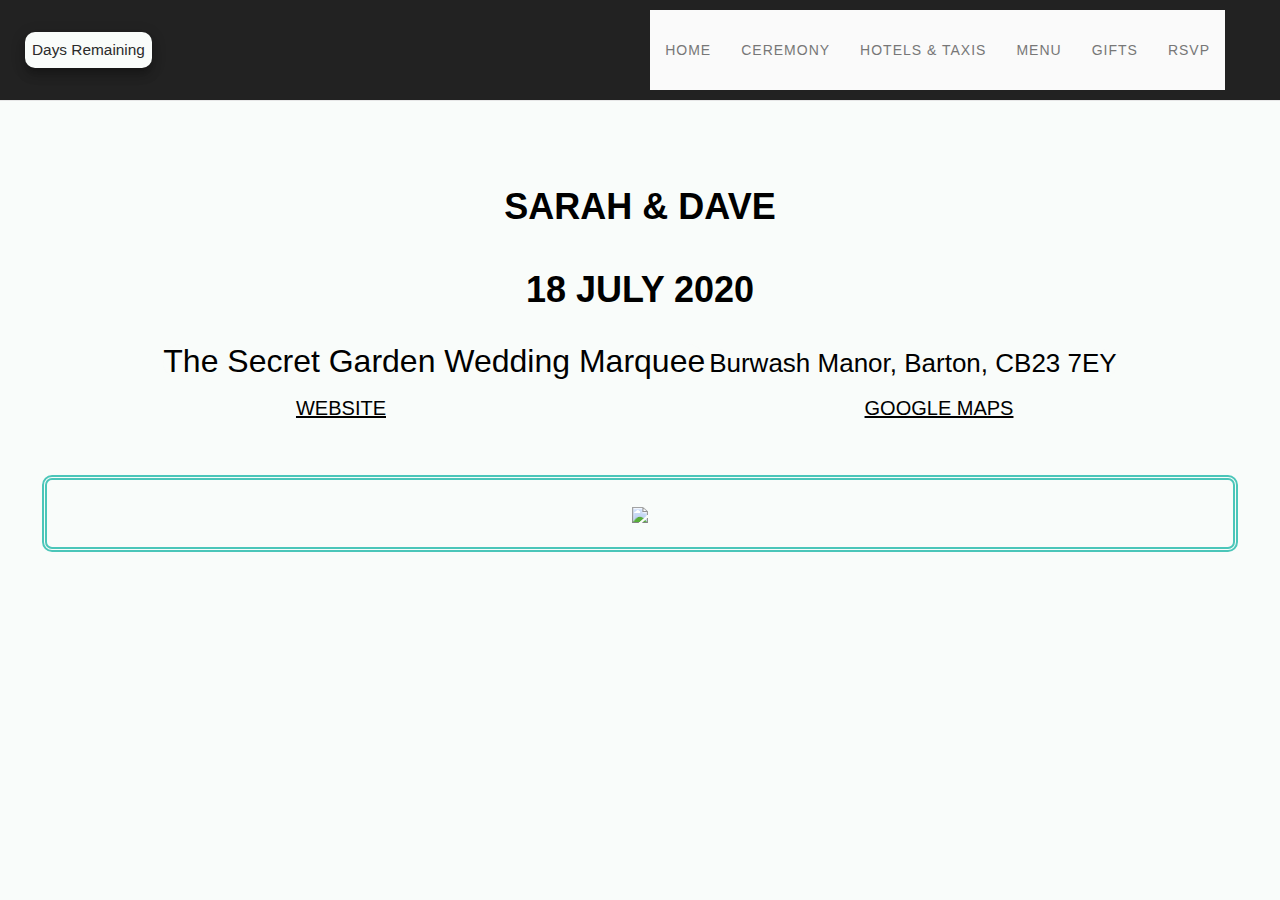
==== master/index.html @ deba60a7 "hjkl" ====
<!DOCTYPE html>
<html>
  <head>
    <meta charset="utf-8">
    <meta http-equiv="X-UA-Compatible" content="IE=edge">
    <meta name="viewport" content="width=device-width, initial-scale=1.0">

    

    <link href="https://fonts.googleapis.com/icon?family=Material+Icons" rel="stylesheet">
<script src="http://ajax.googleapis.com/ajax/libs/jquery/1.8.3/jquery.min.js"></script>
<script src="responsiveslides.min.js"></script>
	  
<link rel="stylesheet" href="//maxcdn.bootstrapcdn.com/bootstrap/3.3.6/css/bootstrap.min.css">
	  <link rel="stylesheet" href="//maxcdn.bootstrapcdn.com/bootstrap/3.3.6/css/bootstrap-theme.min.css">
	  <link rel="stylesheet" type="text/css" href="styles/style.css">
	  <link rel="stylesheet" href="https://cdnjs.cloudflare.com/ajax/libs/font-awesome/4.7.0/css/font-awesome.min.css">
	  <link rel="stylesheet" href="https://maxcdn.bootstrapcdn.com/bootstrap/3.3.6/css/bootstrap.min.css">
	  
<script type="text/javascript" src="scripts/jquery-3.3.1.js"></script>
<script src="https://cdnjs.cloudflare.com/ajax/libs/jquery/2.2.2/jquery.min.js"></script>
<script src="//maxcdn.bootstrapcdn.com/bootstrap/3.3.6/js/bootstrap.min.js"></script>	  
	
<script type="text/javascript" src="scripts/app.js"></script>
	 	
	   

    <link rel="manifest" href="/manifest.json">

    <!-- Add to home screen for Safari on iOS -->
    <meta name="apple-mobile-web-app-capable" content="yes">
    <meta name="apple-mobile-web-app-status-bar-style" content="black">
    <meta name="apple-mobile-web-app-title" content="Sarah and Dave">
    <link rel="apple-touch-icon" href="images/icons/icon-152x152.png">
    <!-- Windows -->
    <meta name="msapplication-TileImage" content="images/icons/icon-144x144.png">
    <meta name="msapplication-TileColor" content="#2F3BA2">

    <link rel="icon" type="image/png" href="images/icons/icon-144x144.png">

	  <title>Sarah and Dave</title>
	
	</head>
<body id="page-top" class="index" data-pinterest-extension-installed="cr1.3.4">

    <!-- Navigation -->
    <nav class="navbar navbar-default navbar-fixed-top navbar-shrink">
		
        <div class="container">
			<div id="weddingcountdownh"> 
    <div class="smalltexth"> <span class="daysh" id="day"></span> Days Remaining</div>
    </div>
            <!-- Brand and toggle get grouped for better mobile display -->
            <div class="navbar-header page-scroll">
                <button type="button" class="navbar-toggle" data-toggle="collapse" data-target="#bs-example-navbar-collapse-1">
                    <span class="sr-only">Toggle navigation</span>
                    <span class="icon-bar"></span>
                    <span class="icon-bar"></span>
                    <span class="icon-bar"></span>
                </button>
            </div>

            <!-- Collect the nav links, forms, and other content for toggling -->
            <div class="collapse navbar-collapse" id="bs-example-navbar-collapse-1">
                <ul class="nav navbar-nav navbar-right">
                    <li class="hidden active">
                        <a href="#page-top"></a>
                    </li>
                    <li class="">
                        <a class="page-scroll" href="index.html">Home</a>
                    </li>
					<li class="">
                        <a class="page-scroll" href="ceremony.html">Ceremony</a>
                    </li>
                    <li class="">
                        <a class="page-scroll" href="hotels.html">Hotels & Taxis</a>
                    </li>
                    <li class="">
                        <a class="page-scroll" href="food.html">Menu</a>
                    </li>
                    <li class="">
                        <a class="page-scroll" href="gifts.html">Gifts</a>
                    </li>
					 <li class="">
                        <a class="page-scroll" href="rsvp.html">RSVP</a>
                    </li>
                </ul>
            </div>
            <!-- /.navbar-collapse -->
        </div>
        <!-- /.container-fluid -->
    </nav>

    <!-- Header -->

	<a name="home"></a>
	<div class="contentblock">	
		<div class="frame">
		<div class="bit-1"><div class="boxy1c">
			<h1><strong>Sarah & Dave</strong></h1>
  			  <h1><strong>18 JULY 2020</strong></h1>
  			  <h2 class="h2sad">The Secret Garden Wedding Marquee</h2>
			  <h3 class="h3sad">Burwash Manor, Barton, CB23 7EY</h3>
			<div class="sites">
			<div class="halfsite"><a class="url1" href="http://www.burwashweddings.co.uk/" target="_blank">WEBSITE </a></div>
			<div class="halfsite"><a class="url1" href="https://www.google.com/maps/dir//Barton,+Cambridge+CB23+7EY/@52.1826903,0.060187,17z/data=!4m9!4m8!1m0!1m5!1m1!1s0x47d879d014a63deb:0x9b4c6efc31b71562!2m2!1d0.0589822!2d52.1822571!3e0/" target="_blank">GOOGLE MAPS </a></div>
			</div>

			<!--<a href="http://www.burwashweddings.co.uk/" target="_blank">Website</a> <a href="https://www.google.com/maps/dir//Barton,+Cambridge+CB23+7EY/@52.1826903,0.060187,17z/data=!4m9!4m8!1m0!1m5!1m1!1s0x47d879d014a63deb:0x9b4c6efc31b71562!2m2!1d0.0589822!2d52.1822571!3e0/" target="_blank">Google Maps</a>-->
			</div></div>
   	 </div>

	
		
		<div class="frame">
			<div class="bit-1"><div class="boxy1a">
						<div class="picframe">
				
<div class="rslides">
  <img src="https://i.imgur.com/yd86Yq4.gif">
</div>
		</div>
		</div></div></div>
		

	
	


	</div>
	
 <script type="text/javascript" src="scripts/app.js"></script>
  </body>
</html>
---- master/styles/style.css ----
/*!
 * Start Bootstrap - Agency Bootstrap Theme (https://startbootstrap.com)
 * Code licensed under the Apache License v2.0.
 * For details, see http://www.apache.org/licenses/LICENSE-2.0.
 */
body {
    overflow-x: hidden;
    font-family: "Roboto Slab","Helvetica Neue",Helvetica,Arial,sans-serif;
}
.hotelblock {
	padding-top:2%;
}
.menublock {
	padding-top:2%;	
}
.giftblock {
	padding-top:2%;	
}
.url {
	color: #000;
	text-decoration-line: underline;
	font-weight: bold;
}
.url1 {
	color: #000;
	text-decoration-line: underline;
	/*font-weight: bold;*/
	font-size: 20px;
	background-color: rgba(249,252,250,0.5);
	background-opacity: 0.6;
	/*width: 20%;*/
	text-align: center;
	display: inline-block;
}

.h3sad {
		color: #000;
	/*font-weight: bold;*/
	font-size: 26px;
	background-color: rgba(249,252,250,0.5);
	background-opacity: 0.6;
	/*width: 20%;*/
	text-align: center;
	display: inline-block;
	border-radius: 100px;
}

.h2sad {
		color: #000;
	/*font-weight: bold;*/
	font-size: 32px;
	background-color: rgba(249,252,250,0.5);
	background-opacity: 0.6;
	/*width: 20%;*/
	text-align: center;
	display: inline-block;
	border-radius: 100px;
}

.h3a {
	color: #EC9A29;
	text-decoration-line: underline;
	font-size: 22px;
}
.taxiblock {
	padding-top:2%;
}
.sites {
	display:flex;
}
.halfsite {
	width:50%;	
}
.pseudolink {
	padding-left: 3%;
	padding-right: 3%;
}
.text-muted {
    color: #777;
}
.text-primary {
    color: #1ee2e7;
}
p {
    font-size: 14px;
    line-height: 1.75;
	padding-left: 2%;
	padding-right: 2%;
}
p.large {
    font-size: 16px;
}
a,
a:hover,
a:focus,
a:active,
a.active {
    outline: 0;
}
a {
    color: #F9FCFA;
}
a:hover,
a:focus,
a:active,
a.active {
    color: #000;
}
h1,
.h2 
h3,
h4,
h5,
h6 {
    text-transform: uppercase;
    font-family: Montserrat,"Helvetica Neue",Helvetica,Arial,sans-serif;
    font-weight: 700;
}
.img-centered {
    margin: 0 auto;
}
.bg-light-gray {
    background-color: #f7f7f7;
}
.bg-darkest-gray {
    background-color: #222;
}
.btn-primary {
    border-color: #343434;
    text-transform: uppercase;
    font-family: Montserrat,"Helvetica Neue",Helvetica,Arial,sans-serif;
    font-weight: 700;
    color: #F9FCFA;
    background-color: #343434;
}
.btn-primary:hover,
.btn-primary:focus,
.btn-primary:active,
.btn-primary.active,
.open .dropdown-toggle.btn-primary {
    border-color: #17d0d5;
    color: #F9FCFA;
    background-color: #17d0d5;
}
.btn-primary:active,
.btn-primary.active,
.open .dropdown-toggle.btn-primary {
    background-image: none;
}
.btn-primary.disabled,
.btn-primary[disabled],
fieldset[disabled] .btn-primary,
.btn-primary.disabled:hover,
.btn-primary[disabled]:hover,
fieldset[disabled] .btn-primary:hover,
.btn-primary.disabled:focus,
.btn-primary[disabled]:focus,
fieldset[disabled] .btn-primary:focus,
.btn-primary.disabled:active,
.btn-primary[disabled]:active,
fieldset[disabled] .btn-primary:active,
.btn-primary.disabled.active,
.btn-primary[disabled].active,
fieldset[disabled] .btn-primary.active {
    border-color: #343434;
    background-color: #343434;
}
.btn-primary .badge {
    color: #343434;
    background-color: #F9FCFA;
}
.btn-xl {
    padding: 20px 40px;
    border-color: #343434;
    border-radius: 3px;
    text-transform: uppercase;
    font-family: Montserrat,"Helvetica Neue",Helvetica,Arial,sans-serif;
    font-size: 18px;
    font-weight: 700;
    color: #F9FCFA;
    background-color: #343434;
}
.btn-xl:hover,
.btn-xl:focus,
.btn-xl:active,
.btn-xl.active,
.open .dropdown-toggle.btn-xl {
    border-color: #343434;
    color: #F9FCFA;
    background-color: #17d0d5;
}
.btn-xl:active,
.btn-xl.active,
.open .dropdown-toggle.btn-xl {
    background-image: none;
}
.btn-xl.disabled,
.btn-xl[disabled],
fieldset[disabled] .btn-xl,
.btn-xl.disabled:hover,
.btn-xl[disabled]:hover,
fieldset[disabled] .btn-xl:hover,
.btn-xl.disabled:focus,
.btn-xl[disabled]:focus,
fieldset[disabled] .btn-xl:focus,
.btn-xl.disabled:active,
.btn-xl[disabled]:active,
fieldset[disabled] .btn-xl:active,
.btn-xl.disabled.active,
.btn-xl[disabled].active,
fieldset[disabled] .btn-xl.active {
    border-color: #343434;
    background-color: #343434;
}
.btn-xl .badge {
    color: #fed136;
    background-color: #F9FCFA;
}
.navbar-default {
    border-color: transparent;
    background-color: #222;
}
.navbar-default .navbar-brand {
    font-family: "Kaushan Script","Helvetica Neue",Helvetica,Arial,cursive;
    color: #1ee2e7;
}
.navbar-default .navbar-brand:hover,
.navbar-default .navbar-brand:focus,
.navbar-default .navbar-brand:active,
.navbar-default .navbar-brand.active {
    color: #fec503;
}
.navbar-default .navbar-collapse {
    border-color: rgba(255,255,255,.02);
}
.navbar-default .navbar-toggle {
    border-color: #343434;
    background-color: #4BC6B9;
}
.navbar-default .navbar-toggle .icon-bar {
    background-color: #F9FCFA;
}
.navbar-default .navbar-toggle:hover,
.navbar-default .navbar-toggle:focus {
    background-color: #4BC6B9;
}
.navbar-default .nav li a {
    text-transform: uppercase;
    font-family: Montserrat,"Helvetica Neue",Helvetica,Arial,sans-serif;
    font-weight: 400;
    letter-spacing: 1px;
    color: #F9FCFA;
}
.navbar-default .nav li a:hover,
.navbar-default .nav li a:focus {
    outline: 0;
    color: #4BC6B9;
}
.navbar-default .navbar-nav>.active>a {
    border-radius: 0;
    color: #F9FCFA;
    background-color: #4BC6B9;
}
.navbar-default .navbar-nav>.active>a:hover,
.navbar-default .navbar-nav>.active>a:focus {
    color: #F9FCFA;
    background-color: #4BC6B9;
}
@media(min-width:768px) {
    .navbar-default {
        padding: 25px 0;
        border: 0;
        background-color: transparent;
        -webkit-transition: padding .3s;
        -moz-transition: padding .3s;
		transition: padding .3s;}
.boxya {min-height:700px;
    }
    .navbar-default .navbar-brand {
        font-size: 2em;
        -webkit-transition: all .3s;
        -moz-transition: all .3s;
        transition: all .3s;
		box-shadow: 5px 10px 18px #000;
    }
    .navbar-default .navbar-nav>.active>a {
        border-radius: 3px;
    }
    .navbar-default.navbar-shrink {
        padding: 10px 0;
        background-color: #222;
    }
    .navbar-default.navbar-shrink .navbar-brand {
        font-size: 1.5em;
    }
}
header {
    text-align: center;
    color: #F9FCFA;
    background-attachment: scroll;
    background-image: url(https://unsplash.imgix.net/uploads%2F14115408840644deb16b0%2F2dc933e3?q=75&fm=jpg&auto=format&s=7f43646e4d26049c6c39890afb2e5ced);
    background-position: center center;
    background-repeat: none;
    -webkit-background-size: cover;
    -moz-background-size: cover;
    background-size: cover;
    -o-background-size: cover;
}
header .intro-text {
    padding-top: 100px;
    padding-bottom: 50px;
}
header .intro-text .intro-lead-in {
    margin-bottom: 25px;
    font-family: "Droid Serif","Helvetica Neue",Helvetica,Arial,sans-serif;
    font-size: 22px;
    font-style: italic;
    line-height: 22px;
}
header .intro-text .intro-heading {
    margin-bottom: 25px;
    text-transform: uppercase;
    font-family: Montserrat,"Helvetica Neue",Helvetica,Arial,sans-serif;
    font-size: 50px;
    font-weight: 700;
    line-height: 50px;
}
@media(min-width:768px) {
    header .intro-text {
        padding-top: 300px;
        padding-bottom: 200px;
    }
    header .intro-text .intro-lead-in {
        margin-bottom: 25px;
        font-family: "Droid Serif","Helvetica Neue",Helvetica,Arial,sans-serif;
        font-size: 40px;
        font-style: italic;
        line-height: 40px;
    }
    header .intro-text .intro-heading {
        margin-bottom: 50px;
        text-transform: uppercase;
        font-family: Montserrat,"Helvetica Neue",Helvetica,Arial,sans-serif;
        font-size: 75px;
        font-weight: 700;
        line-height: 75px;
    }
}
section {
    padding: 100px 0;
}
section h2.section-heading {
    margin-top: 0;
    margin-bottom: 15px;
    font-size: 40px;
}
section h3.section-subheading {
    margin-bottom: 75px;
    text-transform: none;
    font-family: "Droid Serif","Helvetica Neue",Helvetica,Arial,sans-serif;
    font-size: 16px;
    font-style: italic;
    font-weight: 400;
}
@media(min-width:768px) {
    section {
        padding: 150px 0;
    }
}
.service-heading {
    margin: 15px 0;
    text-transform: none;
}
    margin-bottom: 0;
}

    .timeline>li {
        margin-bottom: 100px;
        min-height: 100px;
    }
    .timeline>li .timeline-panel {
        float: left;
        width: 41%;
        padding: 0 20px 20px 30px;
        text-align: right;
    }
    .timeline>li .timeline-image {
        left: 50%;
        width: 100px;
        height: 100px;
        margin-left: -50px;
    }
    .timeline>li .timeline-image h4 {
        margin-top: 16px;
        font-size: 13px;
        line-height: 18px;
    }
    .timeline>li.timeline-inverted>.timeline-panel {
        float: right;
        padding: 0 30px 20px 20px;
        text-align: left;
    }

    color: #e74c3c;
}
footer {
    padding: 25px 0;
    text-align: center;
}
footer span.copyright {
    text-transform: uppercase;
    text-transform: none;
    font-family: Montserrat,"Helvetica Neue",Helvetica,Arial,sans-serif;
    line-height: 40px;
}
footer ul.quicklinks {
    margin-bottom: 0;
    text-transform: uppercase;
    text-transform: none;
    font-family: Montserrat,"Helvetica Neue",Helvetica,Arial,sans-serif;
    line-height: 40px;
}
ul.social-buttons {
    margin-bottom: 0;
}
ul.social-buttons li a {
    display: block;
    width: 40px;
    height: 40px;
    border-radius: 100%;
    font-size: 20px;
    line-height: 40px;
    outline: 0;
    color: #F9FCFA;
    background-color: #222;
    -webkit-transition: all .3s;
    -moz-transition: all .3s;
    transition: all .3s;
}
ul.social-buttons li a:hover,
ul.social-buttons li a:focus,
ul.social-buttons li a:active {
    background-color: #1ee2e7;
}
.btn:focus,
.btn:active,
.btn.active,
.btn:active:focus {
    outline: 0;
}

    z-index: 1052;
    width: 1px;
    height: 75px;
    background-color: #222;
    -webkit-transform: rotate(90deg);
    -ms-transform: rotate(90deg);
    transform: rotate(90deg);
}
::-moz-selection {
    text-shadow: none;
    background: #1ee2e7;
}
::selection {
    text-shadow: none;
    background: #1ee2e7;
}
img::selection {
    background: 0 0;
}
img::-moz-selection {
    background: 0 0;
}
body {
    webkit-tap-highlight-color: #1ee2e7;
}
@import url("https://fonts.googleapis.com/css?family=Roboto:400,400i,800");
body{
	padding: 0;
	margin: 0;
}
p{
	margin: 10px;
}
.page{
  height:100%;
  width:100%;
  overflow:hidden;
	background: transparent;
/*position:fixed  stops scrolling*/
  margin:0; 
  padding:0;
}
.container-fluid.main {
	position: relative;
	padding: 0;
/*	overflow: hidden;*/
	height: 100%;
}
#myNav1 {
	background-image: none;
	background-color: #F3EAF4;
	border-radius: 0px;
	border: 0;
	box-shadow: none;
	height: 50px;
	position: absolute;
	top: 0;
	left: 0;
	right: 0;
	z-index: 10;
	margin-bottom: 0px;
}
.body {
	/*height: 2000px;*/
	min-height: 100%;
}

.index{
	background: #F9FCFA;
}
.contentblock {
	position:absolute;
	top: 50px;
	left: 0px;
	right: 0px;
	background:#F9FCFA;
}
.hero {
	position: absolute
		top: 50px;
}
.photoframe {
	/*padding: 10px 20px;*/
	width: 25%;
	height: 25%;
}
.smalltexth {
	padding-top: 0px;
	font-size: 2em;
	color: #FFF;
	text-align: center;
margin-top: 0px;
}
.body {
	position:absolute;
	top: 80px;
	left: 0px;
	right: 0px;
	background:#F9FCFA;
}
#weddingcountdownh {
			position: absolute;
  left: 25px;
	top: 32px;	
  width: 50%;
  text-align: left;
	}
#weddingcountdownh > div {
	padding: 7px;
	/*background: #000;*/
	background: 1;
	display: inline-block;
	/*width: 100%;*/
	position: absolute;
	background-color: #F9FCFA;
	border-radius: 10px;
	box-shadow: 0 8px 10px 1px rgba(0, 0, 0, .14), 0 3px 14px 2px rgba(0, 0, 0, .12), 0 5px 5px -3px rgba(0, 0, 0, .2);	
}
	.smalltexth {
	padding-top: 0em;
	font-size: 1.1em;
	color: #2B2B2B;
	text-align: center;
}
.covertext {
	position: absolute; /* To make the div to be place anywhere. It is out of the document flow */
	top: 80px; /* The distance between the div with the top of document */
	left: 0px; /* Make the div full width */
	right: 0px; /* Make the div full width */
}
#weddingcountdown {
	/*padding: 1em*/
}
#weddingcountdown > div {
	padding: 0px;
	border-radius: 0px;
	/*background: #000;*/
	background: 1;
	display: inline-block;
	width: 100%;
	background-color: #F9FCFA;
	border-radius: 10px;
	box-shadow: 0 8px 10px 1px rgba(0, 0, 0, .14), 0 3px 14px 2px rgba(0, 0, 0, .12), 0 5px 5px -3px rgba(0, 0, 0, .2);
}
#clockdiv {
	font-family: sans-serif;
	color: #593f62;
	/*display: inline-block;*/
	font-weight: 100;
	text-align: center;
	font-size: 4vw;
	min-width: 50px;
}
#clockdiv > div {
	padding: 4px;
	min-width: 50px;
	border-radius: 0em;
	/*background: #CFACCE;*/
	display: inline-block;
	width: 16%;
}
#clockdiv div > span {
	padding: 0em;
	min-width: 50px;
	border-radius: 0em;
	background: #ddd1c7;
	display: inline-block;
	width: 90%;
	margin-top: 0.1em;
}
.smalltext {
	padding-top: 0em;
	font-size: 1em;
	color: #ddd1c7;
	text-align: center;
}
.clocktitle {
	font-size: 4.5vw;
	font-weight: bold;
	color: #ddd1c7;
	padding-bottom: 0.5em;
}
@media (max-width: 768px) {
		.full-width-img {
		padding-top: 100px;
		height: 100%;
	}
	.covertext {
		/*	position: absolute;
		position-top: 50px;*/
	}
	.box {
		width: 85%;
		position: relative;
		margin-top: 0px;
		}
	.box1 {
		width: 90%;
	}
	.box3 {
		width: 97%;
	}	
	#weddingcountdownh {
			padding: 0.35em;
/*position: absolute;*/
  left: 0.7%;
	top: 0px;	
  width: 50%;
  text-align: left;
	}
#weddingcountdownh > div {
	padding: 7px;
	/*background: #000;*/
	background: 1;
	display: inline-block;
	/*width: 100%;*/
	position: absolute;
	left: 17px;
	top: 7px;
	background-color: #F9FCFA;
	border-radius: 10px;
	box-shadow: 0 8px 10px 1px rgba(0, 0, 0, .14), 0 3px 14px 2px rgba(0, 0, 0, .12), 0 5px 5px -3px rgba(0, 0, 0, .2);
}
	.smalltexth {
	padding-top: 0em;
	font-size: 1em;
	color: #2B2B2B;
	text-align: center;
}
	.navbar-default .navbar-brand {
		font-size: 10px;
			color: #ddd1c7;
	}
	#myNav1 {
		font-size: 20px;
			color: #ddd1c7;
	}

}
.hotels{
	top: 32px;
height: 100%;
}
.hotelcard{
background: #E8B7DD;
	position: relative;
	top: 360px;
	float: left;
}
*,
*:after,
*:before {
  margin: 0;
  padding: 0;
  -webkit-box-sizing: border-box;
     -moz-box-sizing: border-box;
          box-sizing: border-box;
}
[class*='bit-'] {
  float: left;
  padding: 10px;
}
[class*='bit-']:last-of-type {
  padding-right: 10px;
  float: right;
}
.frame:after {
  content: "";
  display: table;
  clear: both;
}
.bit-1 {
  width: 100%;
}
.bit-2 {
  width: 50%;
}
.bit-2-1 {
	width: 50%;
	height:fit-content;
}
.bit-3 {
  width: 33.33%;
}
.bit-4 {
  width: 25%;
}
.bit-5 {
  width: 20%;
}
.bit-6 {
  width: 16.6666666667%;
}
.bit-7 {
  width: 14.2857142857%;
}
.bit-8 {
  width: 12.5%;
}
.bit-9 {
  width: 11.1111111111%;
}
.bit-10 {
  width: 10%;
}
.bit-11 {
  width: 9.09090909091%;
}
.bit-12 {
  width: 8.33%;
}
/* add your styles
---------------*/
body {
  background: #2a3644;
}
h1 {
  text-align: center;
  font: 6em "Helvetica Neue" Arial;
  color: #F9FCFA;
  font-weight: 100;
  padding: 20px;
  padding-bottom: 4px;
}
footer {
  text-align: center;
}
footer > p {
  padding: 0px;
  padding-bottom: 100px;
  letter-spacing: 0;
}
.frame {
  width: 95%;
  margin: 0px auto;
}

.ceremonyframe {
  width: 95%;
  margin: 0px auto;
	background-color: #A5C4D4;
	color: #2A2ED8;
	height:fit-content;
	border-radius: 10px;
	overflow: hidden
}

/.boxy {
 text-align: center;
  font: 1em "Helvetica Neue" Arial;
  background: #f1fbfd;
  box-shadow:0px 1px 1px rgba(0,0,0,0.1);
  color: #2a3644;
  padding: 15px 0px 15px 0px;
  -webkit-border-radius: 6px;
     -moz-border-radius: 6px;
      -ms-border-radius: 6px;
       -o-border-radius: 6px;
          border-radius: 6px;
  cursor: pointer;
	box-shadow: 5px 10px 18px #000;
}
.boxy1c {
  text-align: center;
	/*box-shadow: 5px 10px 18px #000;*/
  font: 1em "Helvetica Neue" Arial;
  background: #F9FCFA; /*#4BC6B9;*/ /*#F9FCFA;*/
  /*box-shadow:0px 1px 1px rgba(0,0,0,0.1);*/
  color: #000;
  margin-top: 6%;
	padding: 15px 0px 15px 0px;
  -webkit-border-radius: 10px;
     -moz-border-radius: 10px;
      -ms-border-radius: 10px;
       -o-border-radius: 10px;
          border-radius: 10px;
  cursor: pointer;
	background-image: url(https://i.imgur.com/sDOHwn1.png); /*(https://i.imgur.com/EUFyvSi.png)*/
	/*background-blend-mode:difference;*/
	background-size:70%;
	background-repeat: no-repeat;
	background-position: left bottom;
	/*text-shadow: 0px 0px 2px #FFF;*/
}
.card {
	height: 300px;
}
.boxy3 {
  text-align: center;
	box-shadow: 5px 10px 18px #000;
  font: 1em "Helvetica Neue" Arial;
  background: #4381C1;
  box-shadow:0px 1px 1px rgba(0,0,0,0.1);
  color: #F9FCFA;
  padding: 15px 0px 15px 0px;
  -webkit-border-radius: 10px;
     -moz-border-radius: 10px;
      -ms-border-radius: 10px;
       -o-border-radius: 10px;
          border-radius: 10px;
  cursor: pointer;
	min-height: 220px;
}
.boxy {
  text-align: center;
	box-shadow: 5px 10px 18px #000;
  font: 1em "Helvetica Neue" Arial;
  background: #593F62;
  box-shadow:0px 1px 1px rgba(0,0,0,0.1);
  color: #F9FCFA;
  padding: 15px 0px 15px 0px;
  -webkit-border-radius: 6px;
     -moz-border-radius: 6px;
      -ms-border-radius: 6px;
       -o-border-radius: 6px;
          border-radius: 6px;
  cursor: pointer;
	height:fit-content;
	min-height:220px;
}
.boxy5 {
  text-align: center;
	/*box-shadow: 5px 10px 18px #000;*/
  font: 1em "Helvetica Neue" Arial;
  background: #F9FCFA;
 /* box-shadow:0px 1px 1px rgba(0,0,0,0.1);*/
  color: #FF0004;
  padding: 15px 0px 15px 0px;
  -webkit-border-radius: 6px;
     -moz-border-radius: 6px;
      -ms-border-radius: 6px;
       -o-border-radius: 6px;
          border-radius: 6px;
  cursor: pointer;
	height:fit-content;
	/*min-height:220px;*/
}
.boxya {
  text-align: center;
	box-shadow: 5px 10px 18px #000;
  font: 1em "Helvetica Neue" Arial;
  background: #593F62;
  box-shadow:0px 1px 1px rgba(0,0,0,0.1);
  color: #F9FCFA;
  padding: 15px 0px 15px 0px;
  -webkit-border-radius: 6px;
     -moz-border-radius: 6px;
      -ms-border-radius: 6px;
       -o-border-radius: 6px;
          border-radius: 6px;
  cursor: pointer;
	height:fit-content;
	min-height:220px;
}
/* responsive
---------------*/
@media (max-width: 320px) {
	.boxya {
  min-height:750px;
}
	.bit-1 {
    width:100%;
  }
  .bit-2 {
    width:50%;
  }
  .bit-3 {
    width: 100%;
  }
  .bit-4 {
    width: 100%;
  }
  .bit-5 {
    width: 100%;
  }
  .bit-6 {
    width: 100%;
  }
  .bit-7 {
    width: 100%;
  }
  .bit-8 {
    width: 100%;
  }
  .bit-9 {
    width: 100%;
  }
  .bit-10 {
    width: 100%;
  }
  .bit-11 {
    width: 100%;
  }
  .bit-12 {
    width: 100%;
  }
  .frame .bit-4:nth-child(2) {
    float: right;
  }
  .frame .bit-4:nth-child(3) {
    clear: both;
    float: left;
  }
  .frame .bit-4:nth-child(4) {
    float: right;
  }
}

.bit-2 {
	width: 50%;
}
	.bit-3 {
    width: 33.33%;
  }
  .bit-4 {
    width: 100%;
  }
  .bit-8 {
    width: 50%;
  }
  .bit-5 {
    width:100%;
  }
  .bit-6 {
    width:100%;
  }
  .bit-7 {
    width:100%;
  }
  .bit-8 {
    width: 100%;
  }
  .bit-9 {
    width: 100%;
  }
  .bit-10 {
    width: 100%;
  }
  .bit-11 {
    width: 100%;
  }
  .bit-12 {
    width: 50%;
  }
}
@media (max-width: 480px) {
	.boxya {
  min-height:640px;
}

	.picframe {
		width: 20px;
		height: 20px;
	}
	h1 {
    font-size: 3em;
  }
  p {
    margin-top:0;
    font-size:0.8em;
    padding-bottom:15px;
  }
  p > span {
    display:none;
  }
}
.card{
	width: 100%; /* ⬅ Size - Small (width: 200px), Medium (width: 225px), Large (width: 250px) */
	overflow: hidden;
	background-color: #ADE5DF;
	border-radius: 15px;
	box-shadow: 0 2px 4px rgba(0,0,0,0.1);
	text-align: center;
	-webkit-transition: .1s ease-in-out;
	transition: .1s ease-in-out; 
	box-shadow:1px 2px 1px rgba(0,0,0,0.9);
	max-width: 250px;
	display: inline-block;
}

	.card:first-of-type{
		margin-right: 25px;
	}
.banner{
	height: 155px;
	width: 100%;
	padding-top: 10px;
	background-color: #4BC6B9;
	background-size: cover;
	background-position: center;
}
	.card:first-of-type .banner{
		background-image: url("");
	}



.banh3{
	padding: 2px 0 0 0;
	margin: 0 0 0 0;
}
.cardlink {
	color:#000000;
	text-decoration: underline;
}

.avatar{
	height: 110px;
	width: 110px;
	margin: auto;
	background-size: cover;
	background-position: center;
	background-color: #F1F1F1;
	border-radius: 100%;
	background-image: url("https://www.gonvillehotel.co.uk/wp-content/uploads/2018/07/feature_bedrooms_bg-768x512.jpg");
	border-style: solid;
	border-width:thick;
	border-color: #ADE5DF;
}
.avatar1{
	height: 110px;
	width: 110px;
	margin: auto;
	background-size: cover;
	background-position: center;
	background-color: #F1F1F1;
	border-radius: 100%;
	background-image: url("https://www.premierinn.com/content/dam/pi/websites/hotelimages/gb/en/C/CAMNEW/Cambridge%20City%20Centre%2002%20(2).jpg");
	border-style: solid;
	border-width:thick;
	border-color: #ADE5DF;
}
.avatar2{
	height: 110px;
	width: 110px;
	margin: auto;
	background-size: cover;
	background-position: center;
	background-color: #F1F1F1;
	border-radius: 100%;
	background-image: url("https://www.travelodge.co.uk/sites/default/files/styles/c12/public/GB0617_Cambridge_NewmarketRd_EXTERIOR.jpg");
	border-style: solid;
	border-width:thick;
	border-color: #ADE5DF;
}
.avatar3{
	height: 110px;
	width: 110px;
	margin: auto;
	background-size: cover;
	background-position: center;
	background-color: #F1F1F1;
	border-radius: 100%;
	background-image: url("https://i2-prod.cambridge-news.co.uk/incoming/article12923863.ece/ALTERNATES/s1200/Puntsssss.jpg");
	border-style: solid;
	border-width:thick;
	border-color: #ADE5DF;
}
.avatar4{
	height: 110px;
	width: 110px;
	margin: auto;
	background-size: 115px;
	background-position: center;
	background-color: #F1F1F1;
	border-radius: 100%;
	background-image: url("https://www.icabbi.com/wp-content/uploads/2018/10/Panther-150x150.png");
	border-style: solid;
	border-width:thick;
	border-color: #ADE5DF;
}
.avatar5{
	height: 110px;
	width: 110px;
	margin: auto;
	background-size: cover;
	background-position: center;
	background-color: #F1F1F1;
	border-radius: 100%;
	background-image: url("https://lh3.googleusercontent.com/qy_wZ92sFQccojEtscg52vtdAQmCIeQ4jsybMPmuML9Or7_SEOyrt0Jn0wyG-l2Fyw=s180-rw");
	border-style: solid;
	border-width:thick;
	border-color: #ADE5DF;
}
h3, a, i{
	font-family: 'Roboto', sans-serif;
	font-weight: lighter;
	-webkit-transition: .1s ease-in-out;
	transition: .1s ease-in-out;
}
	h3{
		margin-top: 165px;
		margin-bottom: 5px;
		font-size: 12px;
		color: #212121;
	}
	a{
		display: block;
		padding: 5px 0px;
		font-size: 14px;
		color: #9E9E9E;
		text-decoration: none;
	}
		a:hover{
			/*background-color: #FAFAFA;*/
			color: inherit;
		}
ul{
	margin-top: 10px;
	padding: 15px 0px;
	background-color: #FAFAFA;
}
	ul a{
		display: inline;
		margin-right: 10px;
	}
		ul a:last-of-type{
			margin-right: 0px;
		}
			ul a i:hover{
				transform: scale(1.5);
			}
.picframe{
	height:100%;
	width: 100%;
	/*margin-left: 2.5%;*/
	/*display: inline-block;*/
	margin:auto;
}
.boxy2 {
text-align: center;	
	
}

.boxy1a {
  text-align: center;
/*	box-shadow: 5px 10px 18px #000;*/
  font: 1em "Helvetica Neue" Arial;
  background: #F9FCFA;
 /* box-shadow:0px 1px 1px rgba(0,0,0,0.1);*/
  color: #000;
  margin-top: 1%;
	padding: 2% 2% 2% 2%;
  -webkit-border-radius: 10px;
     -moz-border-radius: 10px;
      -ms-border-radius: 10px;
       -o-border-radius: 10px;
          border-radius: 10px;
  cursor: pointer;
	/*background-image: url(https://i.imgur.com/EUFyvSi.png);*/
	background-blend-mode:difference;
	background-size: cover;
	/*text-shadow: 0px 0px 0px #40434E;*/
	border-color: #4BC6B9;
	border-style: double;
	border-width: thick;
	
}

.boxy1a1 {
  text-align: center;
  font: 1em "Helvetica Neue" Arial;
  background: #FEFEFA;
 /* box-shadow:0px 1px 1px rgba(0,0,0,0.1);*/
  color: #000;
  margin-top: 1%;
	padding: 2% 2% 2% 2%;
  -webkit-border-radius: 10px;
     -moz-border-radius: 10px;
      -ms-border-radius: 10px;
       -o-border-radius: 10px;
          border-radius: 10px;
  cursor: pointer;
	/*background-image: url(https://i.imgur.com/EUFyvSi.png);*/
	background-blend-mode:difference;
	background-size: cover;
	text-shadow: 0px 0px 0px #40434E;
	/*border-style: solid;*/
	box-shadow: 5px 10px 18px #000;
	
	
}
.menuback{
	background-color: #593F62;
	border-radius: 10px;
	height: fit-content;
	overflow: hidden
	
}

.boxy1b {
  text-align: center;
	/*box-shadow: 5px 10px 18px #000;*/
  font: 1em "Helvetica Neue" Arial;
  background: #F9FCFA;
 /* box-shadow: 0 0 60px rgba(0, 0, 0, 0.1), 0 0 30px rgba(0, 0, 0, 0.1), 0 0 5px rgba(0, 0, 0, 0.1);*/
  color: #000;
  margin-top: 1%;
	padding: 2% 2% 2% 2%;
  -webkit-border-radius: 10px;
     -moz-border-radius: 10px;
      -ms-border-radius: 10px;
       -o-border-radius: 10px;
          border-radius: 10px;
  cursor: pointer;
	/*background-image: url(https://i.imgur.com/EUFyvSi.png);*/
	background-blend-mode:difference;
	background-size: cover;
/*text-shadow: 0px 0px 0px #40434E;*/
	border-color: #EC9A29;
	border-style: double;
	border-width: thick;
}
.boxy3a {
  text-align: center;
	/*box-shadow: 5px 10px 18px #000;*/
  font: 1em "Helvetica Neue" Arial;
  background: #40434E;
/*  box-shadow:0px 1px 1px rgba(0,0,0,0.1);*/
  color: #F9FCFA;
  padding: 2% 2% 2% 2%;
  -webkit-border-radius: 10px;
     -moz-border-radius: 10px;
      -ms-border-radius: 10px;
       -o-border-radius: 10px;
          border-radius: 10px;
  cursor: pointer;
	min-height: 220px;
}
.button {
  font: 30px Gotham, "Helvetica Neue", Helvetica, Arial, "sans-serif";
  text-decoration: none;
  background-color: #4BC6B9;
  color: #333333;
  padding: 4px 6px 2px 6px;
  /*border-top: 1px solid #CCCCCC;
  border-right: 1px solid #333333;
  border-bottom: 1px solid #333333;
  border-left: 1px solid #CCCCCC;*/
	border-radius: 100px;
width: 110px;
	margin-top: 14px;
	margin-bottom: 14px;
	text-align: center;
	display: inline-block;
	box-shadow:3px 3px 3px rgba(0,0,0,0.5);
}

.rslides {
	width: 100%;
	height: 100%;
	border-radius: 20px;
	display: inline-block;
	margin: auto;
	/*background-image: url("https://i.imgur.com/yd86Yq4.gif");*/
	background-repeat: no-repeat;
	background-size:contain;
	background-position: center center;
}

img {
    max-width: 100%;
    max-height: 100%;
}

.rslidesx {
	width:100%;
	border-radius: 20px;
}

.accordion {
  list-style: none;
  padding: 0;
}
.accordion li {
  margin-bottom: 1em;
}
.toggle {
  width: 100%;
  display: block;
  height: 4em;
  line-height:  2em;
  background: #4BC6B9;
  border-radius: 3px;
  color: #F9FCFA;
  cursor: pointer;
  text-align: center;
	border-radius: 40px;
	padding-top:0.1%;
  
  transition: background .3s ease;
}
/*.toggle:hover { background: #222 }*/
.inner {
  text-align: center;
  padding: 0 1em;
  overflow: hidden;
  max-height: 0;
	background: #F9FCFA;
	color: #000;
  
  transition: max-height .6s ease;
}
.inner *:first-child { margin-top: 1.5em }
.inner *:last-child { margin-bottom: 1em }
.inner img { display: block; margin: 0 auto }

/* =====
 * Functionality
 * ===== */
.accordion input[type="checkbox"]:checked + li > .inner {
  max-height: 1000px; /* CSS can't animate to height:auto; :( */ 
  /* set max-height to a higher value if you want large accordions */
  /* alternatively we could just do fixed-height, but dat's ugly yo */
}
.accordh3{
	margin: 0 0 0 0;
	padding-top: 0.5em;
	
}.banh3 {
}
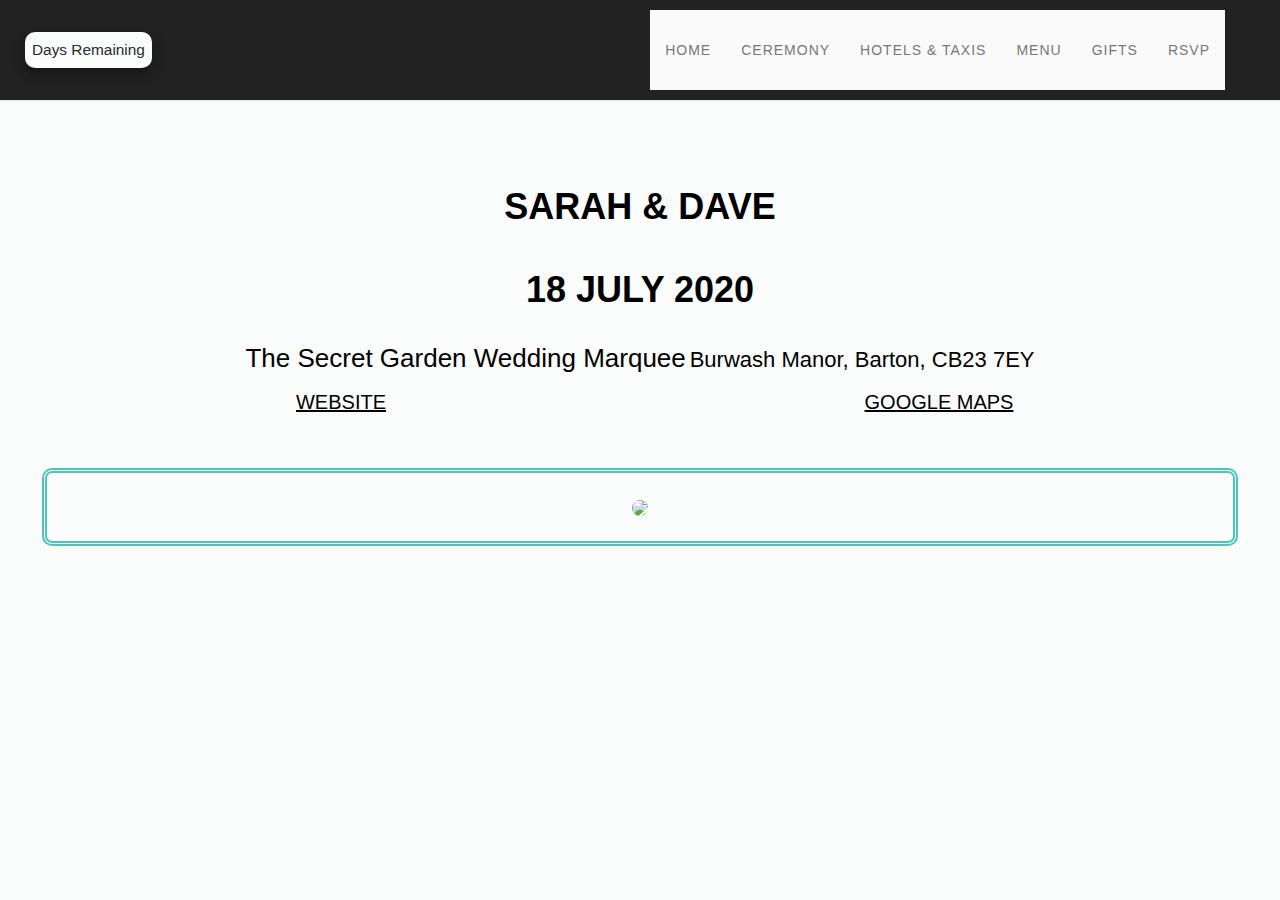
==== commit 1474b80d: "jkl" ====
--- a/master/index.html
+++ b/master/index.html
@@ -117,7 +117,7 @@
 						<div class="picframe">
 				
 <div class="rslides">
-  <img src="https://i.imgur.com/yd86Yq4.gif">
+  <img src="https://i.imgur.com/yd86Yq4.gif" class="gif">
 </div>
 		</div>
 		</div></div></div>
--- a/master/styles/style.css
+++ b/master/styles/style.css
@@ -36,7 +36,7 @@
 .h3sad {
 		color: #000;
 	/*font-weight: bold;*/
-	font-size: 26px;
+	font-size: 22px;
 	background-color: rgba(249,252,250,0.5);
 	background-opacity: 0.6;
 	/*width: 20%;*/
@@ -44,11 +44,13 @@
 	display: inline-block;
 	border-radius: 100px;
 }
-
+.gif{
+	border-radius: 20px;
+}
 .h2sad {
 		color: #000;
 	/*font-weight: bold;*/
-	font-size: 32px;
+	font-size: 26px;
 	background-color: rgba(249,252,250,0.5);
 	background-opacity: 0.6;
 	/*width: 20%;*/
@@ -826,9 +828,9 @@
        -o-border-radius: 10px;
           border-radius: 10px;
   cursor: pointer;
-	background-image: url(https://i.imgur.com/sDOHwn1.png); /*(https://i.imgur.com/EUFyvSi.png)*/
+	background-image: url(https://i.imgur.com/EUFyvSi.png); /*(https://i.imgur.com/sDOHwn1.png)*/
 	/*background-blend-mode:difference;*/
-	background-size:70%;
+	background-size:contain;
 	background-repeat: no-repeat;
 	background-position: left bottom;
 	/*text-shadow: 0px 0px 2px #FFF;*/
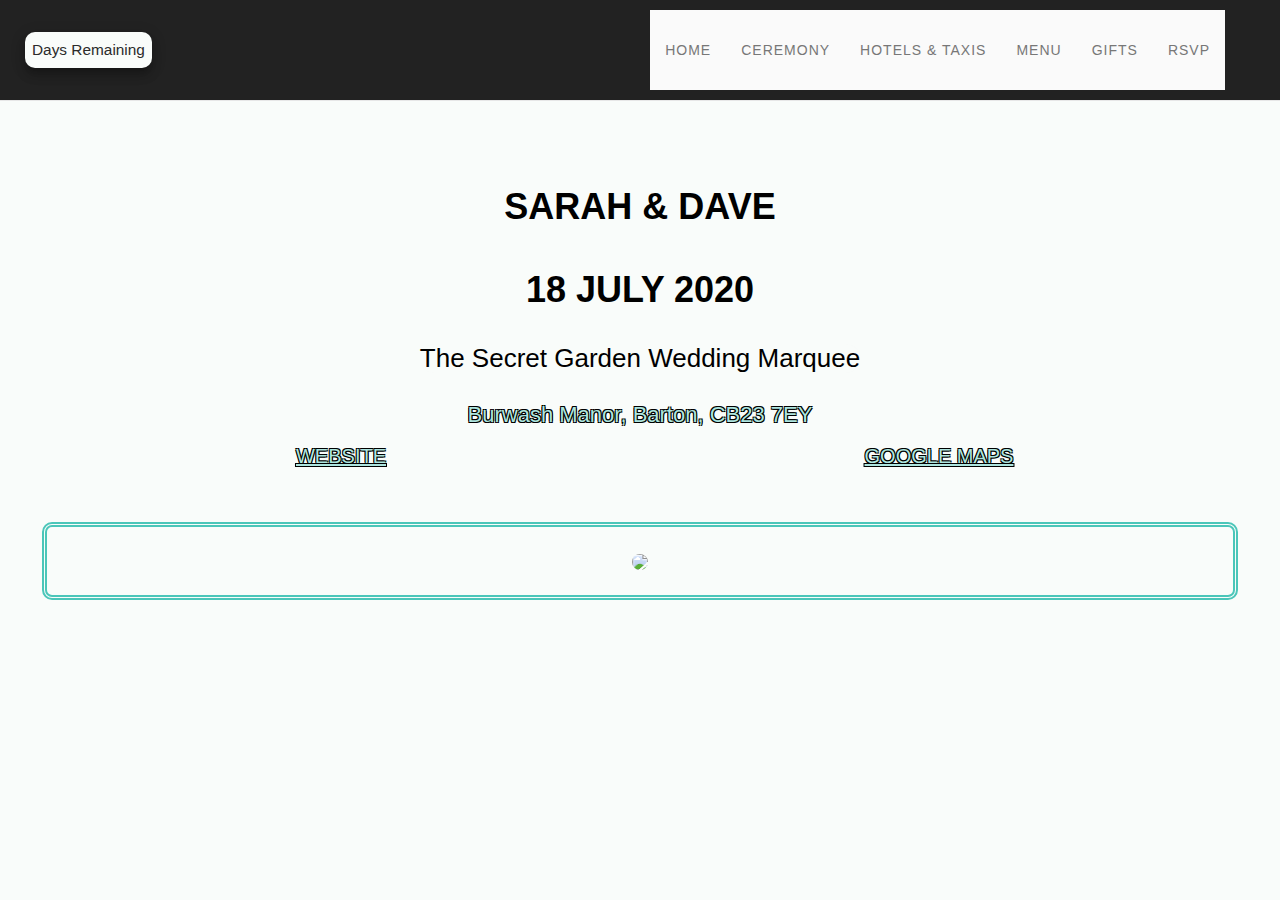
==== commit 90085a4c: "ghjkl" ====
--- a/master/index.html
+++ b/master/index.html
@@ -97,14 +97,14 @@
 	<div class="contentblock">	
 		<div class="frame">
 		<div class="bit-1"><div class="boxy1c">
-			<h1><strong>Sarah & Dave</strong></h1>
-  			  <h1><strong>18 JULY 2020</strong></h1>
-  			  <h2 class="h2sad">The Secret Garden Wedding Marquee</h2>
-			  <h3 class="h3sad">Burwash Manor, Barton, CB23 7EY</h3>
-			<div class="sites">
+			<div class="head"><h1><strong>Sarah & Dave</strong></h1></div>
+  			 <div class="head"> <h1><strong>18 JULY 2020</strong></h1></div>
+  			  <div class="head"><h2 class="h2sad">The Secret Garden Wedding Marquee</h2></div>
+			  <div class="head"><h3 class="h3sad">Burwash Manor, Barton, CB23 7EY</h3></div>
+			<div class="head"><div class="sites">
 			<div class="halfsite"><a class="url1" href="http://www.burwashweddings.co.uk/" target="_blank">WEBSITE </a></div>
 			<div class="halfsite"><a class="url1" href="https://www.google.com/maps/dir//Barton,+Cambridge+CB23+7EY/@52.1826903,0.060187,17z/data=!4m9!4m8!1m0!1m5!1m1!1s0x47d879d014a63deb:0x9b4c6efc31b71562!2m2!1d0.0589822!2d52.1822571!3e0/" target="_blank">GOOGLE MAPS </a></div>
-			</div>
+			</div></div>
 
 			<!--<a href="http://www.burwashweddings.co.uk/" target="_blank">Website</a> <a href="https://www.google.com/maps/dir//Barton,+Cambridge+CB23+7EY/@52.1826903,0.060187,17z/data=!4m9!4m8!1m0!1m5!1m1!1s0x47d879d014a63deb:0x9b4c6efc31b71562!2m2!1d0.0589822!2d52.1822571!3e0/" target="_blank">Google Maps</a>-->
 			</div></div>
--- a/master/styles/style.css
+++ b/master/styles/style.css
@@ -22,28 +22,36 @@
 	font-weight: bold;
 }
 .url1 {
-	color: #000;
-	text-decoration-line: underline;
+		color: #ADE5DF;
 	/*font-weight: bold;*/
 	font-size: 20px;
-	background-color: rgba(249,252,250,0.5);
-	background-opacity: 0.6;
-	/*width: 20%;*/
-	text-align: center;
-	display: inline-block;
-}
-
-.h3sad {
-		color: #000;
-	/*font-weight: bold;*/
-	font-size: 22px;
-	background-color: rgba(249,252,250,0.5);
-	background-opacity: 0.6;
+	/*background-color: rgba(249,252,250,0.8);*/
+	/*background-opacity: 0.9;*/
 	/*width: 20%;*/
 	text-align: center;
 	display: inline-block;
 	border-radius: 100px;
-}
+	text-shadow: -1px -1px 0 #000, 1px -1px 0 #000, -1px 1px 0 #000, 1px 1px 0 #000;
+	text-decoration: underline;
+}
+
+.h3sad {
+		color: #ADE5DF;
+	/*font-weight: bold;*/
+	font-size: 22px;
+	/*background-color: rgba(249,252,250,0.8);*/
+	/*background-opacity: 0.9;*/
+	/*width: 20%;*/
+	text-align: center;
+	display: inline-block;
+	border-radius: 100px;
+	text-shadow: -1px -1px 0 #000, 1px -1px 0 #000, -1px 1px 0 #000, 1px 1px 0 #000;
+}
+
+/*.head{
+	background: #fff;
+
+}*/
 .gif{
 	border-radius: 20px;
 }
@@ -828,12 +836,14 @@
        -o-border-radius: 10px;
           border-radius: 10px;
   cursor: pointer;
-	background-image: url(https://i.imgur.com/EUFyvSi.png); /*(https://i.imgur.com/sDOHwn1.png)*/
+	background-image: url(https://i.imgur.com/D749wwu.png); /*(https://i.imgur.com/sDOHwn1.png)*/ /* https://i.imgur.com/EUFyvSi.png*/
 	/*background-blend-mode:difference;*/
 	background-size:contain;
-	background-repeat: no-repeat;
+	/*background-repeat: no-repeat;*/
 	background-position: left bottom;
 	/*text-shadow: 0px 0px 2px #FFF;*/
+	background-size: 150%;
+	background-
 }
 .card {
 	height: 300px;
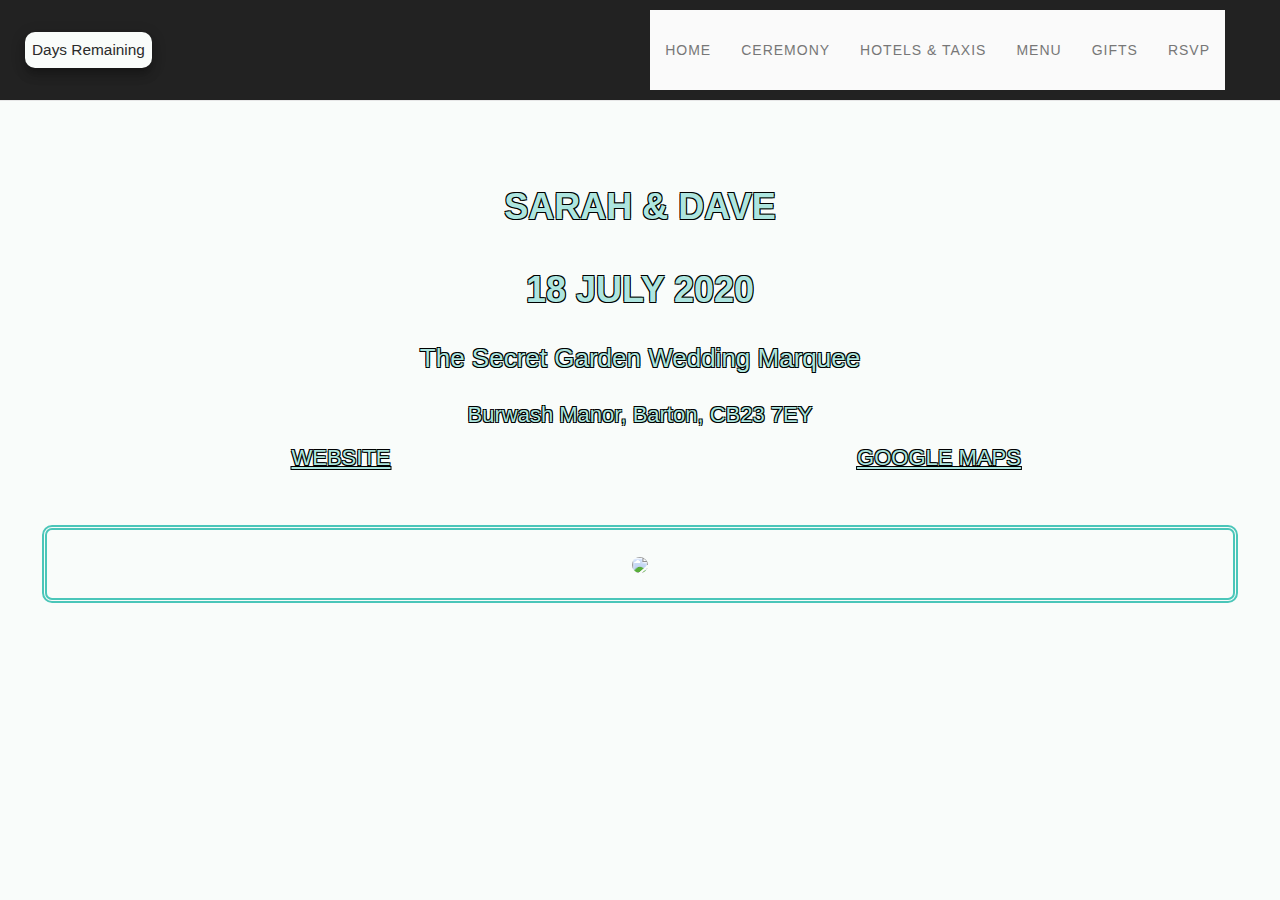
==== commit 2da272f3: "ghjk" ====
--- a/master/index.html
+++ b/master/index.html
@@ -97,8 +97,8 @@
 	<div class="contentblock">	
 		<div class="frame">
 		<div class="bit-1"><div class="boxy1c">
-			<div class="head"><h1><strong>Sarah & Dave</strong></h1></div>
-  			 <div class="head"> <h1><strong>18 JULY 2020</strong></h1></div>
+			<div class="head"><h1><strong class="stsad">Sarah & Dave</strong></h1></div>
+  			 <div class="head"> <h1><strong class="stsad">18 JULY 2020</strong></h1></div>
   			  <div class="head"><h2 class="h2sad">The Secret Garden Wedding Marquee</h2></div>
 			  <div class="head"><h3 class="h3sad">Burwash Manor, Barton, CB23 7EY</h3></div>
 			<div class="head"><div class="sites">
--- a/master/styles/style.css
+++ b/master/styles/style.css
@@ -24,7 +24,7 @@
 .url1 {
 		color: #ADE5DF;
 	/*font-weight: bold;*/
-	font-size: 20px;
+	font-size: 22px;
 	/*background-color: rgba(249,252,250,0.8);*/
 	/*background-opacity: 0.9;*/
 	/*width: 20%;*/
@@ -48,23 +48,36 @@
 	text-shadow: -1px -1px 0 #000, 1px -1px 0 #000, -1px 1px 0 #000, 1px 1px 0 #000;
 }
 
-/*.head{
-	background: #fff;
-
-}*/
-.gif{
-	border-radius: 20px;
-}
-.h2sad {
-		color: #000;
+.stsad {
+		color: #ADE5DF;
 	/*font-weight: bold;*/
-	font-size: 26px;
-	background-color: rgba(249,252,250,0.5);
-	background-opacity: 0.6;
+	font-size: 36px;
+	/*background-color: rgba(249,252,250,0.8);*/
+	/*background-opacity: 0.9;*/
 	/*width: 20%;*/
 	text-align: center;
 	display: inline-block;
 	border-radius: 100px;
+	text-shadow: -1px -1px 0 #000, 1px -1px 0 #000, -1px 1px 0 #000, 1px 1px 0 #000;
+}
+/*.head{
+	background: #fff;
+
+}*/
+.gif{
+	border-radius: 20px;
+}
+.h2sad {
+	color: #ADE5DF;
+	/*font-weight: bold;*/
+	font-size: 26px;
+	/*background-color: rgba(249,252,250,0.8);*/
+	/*background-opacity: 0.9;*/
+	/*width: 20%;*/
+	text-align: center;
+	display: inline-block;
+	border-radius: 100px;
+	text-shadow: -1px -1px 0 #000, 1px -1px 0 #000, -1px 1px 0 #000, 1px 1px 0 #000;
 }
 
 .h3a {
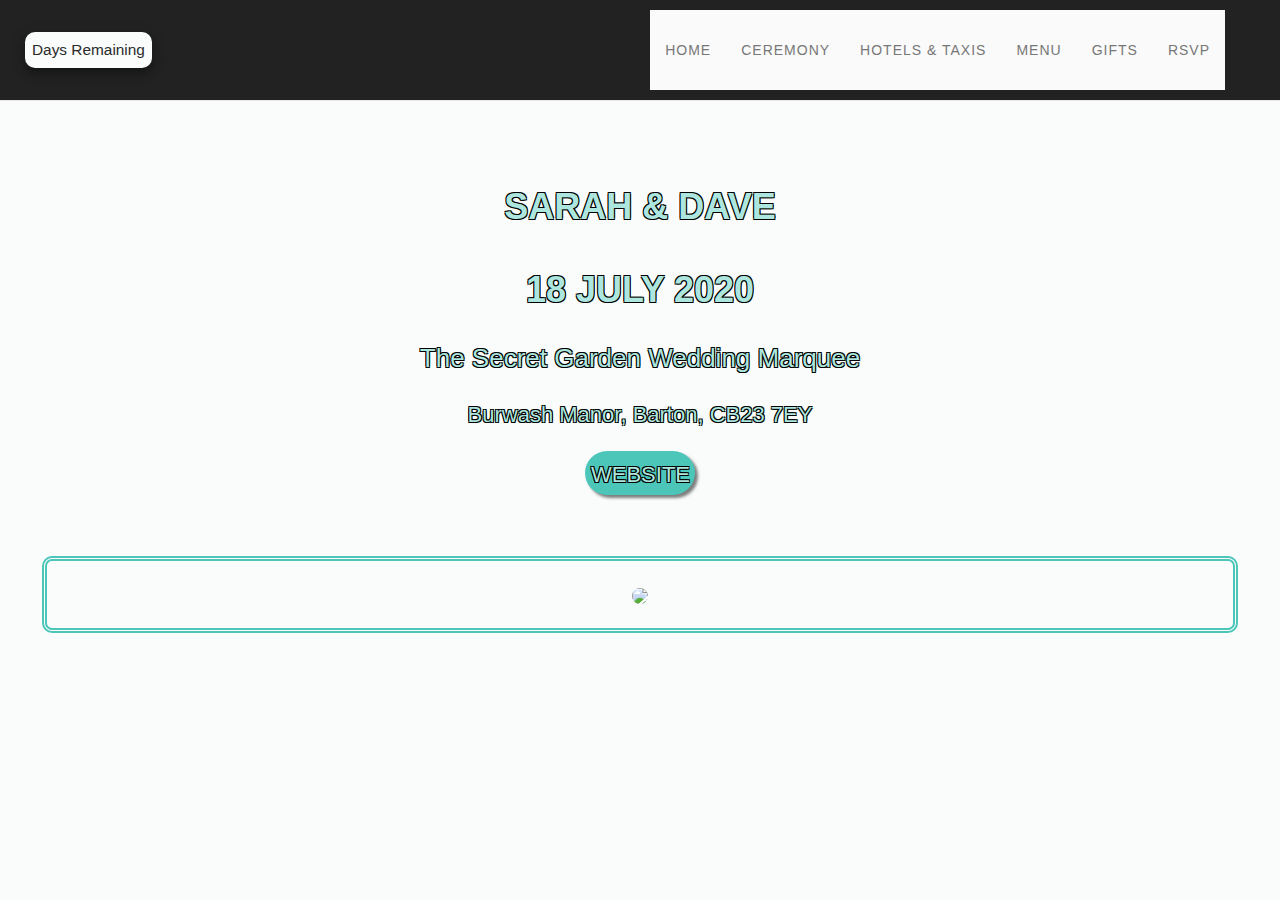
==== commit 07d6a50d: "hjikl" ====
--- a/master/index.html
+++ b/master/index.html
@@ -101,9 +101,9 @@
   			 <div class="head"> <h1><strong class="stsad">18 JULY 2020</strong></h1></div>
   			  <div class="head"><h2 class="h2sad">The Secret Garden Wedding Marquee</h2></div>
 			  <div class="head"><h3 class="h3sad">Burwash Manor, Barton, CB23 7EY</h3></div>
-			<div class="head"><div class="sites">
-			<div class="halfsite"><a class="url1" href="http://www.burwashweddings.co.uk/" target="_blank">WEBSITE </a></div>
-			<div class="halfsite"><a class="url1" href="https://www.google.com/maps/dir//Barton,+Cambridge+CB23+7EY/@52.1826903,0.060187,17z/data=!4m9!4m8!1m0!1m5!1m1!1s0x47d879d014a63deb:0x9b4c6efc31b71562!2m2!1d0.0589822!2d52.1822571!3e0/" target="_blank">GOOGLE MAPS </a></div>
+			<div class="head"><div class="halfsite">
+			<a class="url1" href="http://www.burwashweddings.co.uk/" target="_blank">WEBSITE </a>
+			
 			</div></div>
 
 			<!--<a href="http://www.burwashweddings.co.uk/" target="_blank">Website</a> <a href="https://www.google.com/maps/dir//Barton,+Cambridge+CB23+7EY/@52.1826903,0.060187,17z/data=!4m9!4m8!1m0!1m5!1m1!1s0x47d879d014a63deb:0x9b4c6efc31b71562!2m2!1d0.0589822!2d52.1822571!3e0/" target="_blank">Google Maps</a>-->
--- a/master/styles/style.css
+++ b/master/styles/style.css
@@ -32,7 +32,7 @@
 	display: inline-block;
 	border-radius: 100px;
 	text-shadow: -1px -1px 0 #000, 1px -1px 0 #000, -1px 1px 0 #000, 1px 1px 0 #000;
-	text-decoration: underline;
+	/*text-decoration: underline;*/
 }
 
 .h3sad {
@@ -92,7 +92,22 @@
 	display:flex;
 }
 .halfsite {
-	width:50%;	
+	font: 30px Gotham, "Helvetica Neue", Helvetica, Arial, "sans-serif";
+  text-decoration: none;
+  background-color: #4BC6B9;
+  color: #333333;
+  padding: 4px 6px 2px 6px;
+  /*border-top: 1px solid #CCCCCC;
+  border-right: 1px solid #333333;
+  border-bottom: 1px solid #333333;
+  border-left: 1px solid #CCCCCC;*/
+	border-radius: 100px;
+width: 110px;
+	margin-top: 14px;
+	margin-bottom: 14px;
+	text-align: center;
+	display: inline-block;
+	box-shadow:3px 3px 3px rgba(0,0,0,0.5);	
 }
 .pseudolink {
 	padding-left: 3%;
@@ -1257,7 +1272,7 @@
 	
 }
 .menuback{
-	background-color: #593F62;
+	background-color: #593f62;
 	border-radius: 10px;
 	height: fit-content;
 	overflow: hidden
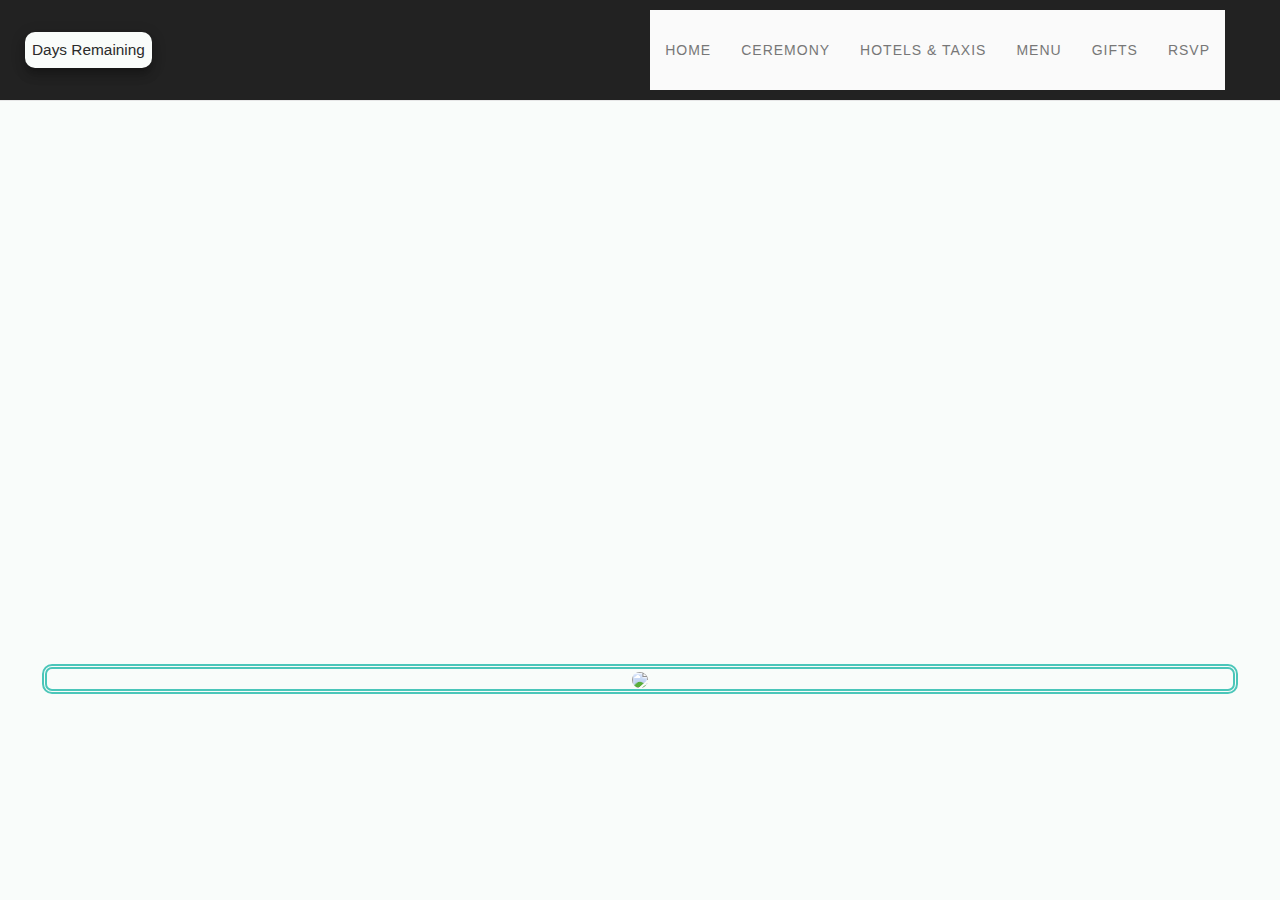
==== commit bc6619e5: "kl" ====
--- a/master/index.html
+++ b/master/index.html
@@ -97,14 +97,14 @@
 	<div class="contentblock">	
 		<div class="frame">
 		<div class="bit-1"><div class="boxy1c">
-			<div class="head"><h1><strong class="stsad">Sarah & Dave</strong></h1></div>
+		<!--	<div class="head"><h1><strong class="stsad">Sarah & Dave</strong></h1></div>
   			 <div class="head"> <h1><strong class="stsad">18 JULY 2020</strong></h1></div>
   			  <div class="head"><h2 class="h2sad">The Secret Garden Wedding Marquee</h2></div>
 			  <div class="head"><h3 class="h3sad">Burwash Manor, Barton, CB23 7EY</h3></div>
 			<div class="head"><div class="halfsite">
 			<a class="url1" href="http://www.burwashweddings.co.uk/" target="_blank">WEBSITE </a>
 			
-			</div></div>
+			</div></div> -->
 
 			<!--<a href="http://www.burwashweddings.co.uk/" target="_blank">Website</a> <a href="https://www.google.com/maps/dir//Barton,+Cambridge+CB23+7EY/@52.1826903,0.060187,17z/data=!4m9!4m8!1m0!1m5!1m1!1s0x47d879d014a63deb:0x9b4c6efc31b71562!2m2!1d0.0589822!2d52.1822571!3e0/" target="_blank">Google Maps</a>-->
 			</div></div>
@@ -113,7 +113,7 @@
 	
 		
 		<div class="frame">
-			<div class="bit-1"><div class="boxy1a">
+			<div class="bit-1"><div class="boxy1ax">
 						<div class="picframe">
 				
 <div class="rslides">
--- a/master/styles/style.css
+++ b/master/styles/style.css
@@ -22,7 +22,7 @@
 	font-weight: bold;
 }
 .url1 {
-		color: #ADE5DF;
+		color: #000;
 	/*font-weight: bold;*/
 	font-size: 22px;
 	/*background-color: rgba(249,252,250,0.8);*/
@@ -31,8 +31,9 @@
 	text-align: center;
 	display: inline-block;
 	border-radius: 100px;
-	text-shadow: -1px -1px 0 #000, 1px -1px 0 #000, -1px 1px 0 #000, 1px 1px 0 #000;
+	/*text-shadow: -1px -1px 0 #000, 1px -1px 0 #000, -1px 1px 0 #000, 1px 1px 0 #000;*/
 	/*text-decoration: underline;*/
+	
 }
 
 .h3sad {
@@ -57,15 +58,16 @@
 	/*width: 20%;*/
 	text-align: center;
 	display: inline-block;
-	border-radius: 100px;
+/*	border-radius: 100px;*/
 	text-shadow: -1px -1px 0 #000, 1px -1px 0 #000, -1px 1px 0 #000, 1px 1px 0 #000;
+	
 }
 /*.head{
 	background: #fff;
 
 }*/
 .gif{
-	border-radius: 20px;
+	border-radius: 10px;
 }
 .h2sad {
 	color: #ADE5DF;
@@ -864,14 +866,15 @@
        -o-border-radius: 10px;
           border-radius: 10px;
   cursor: pointer;
-	background-image: url(https://i.imgur.com/D749wwu.png); /*(https://i.imgur.com/sDOHwn1.png)*/ /* https://i.imgur.com/EUFyvSi.png*/
+	background-image: url(https://i.imgur.com/CaJujz1.png); /*(https://i.imgur.com/sDOHwn1.png)*/ /* https://i.imgur.com/EUFyvSi.png*/ /*https://i.imgur.com/D749wwu.png*/
 	/*background-blend-mode:difference;*/
 	background-size:contain;
-	/*background-repeat: no-repeat;*/
-	background-position: left bottom;
+	background-repeat: no-repeat;
+	background-position: center center;
 	/*text-shadow: 0px 0px 2px #FFF;*/
-	background-size: 150%;
-	background-
+	/*background-size: 100%;*/
+	background-width: 100%;
+	min-height: 500px;
 }
 .card {
 	height: 300px;
@@ -1248,6 +1251,31 @@
 	
 }
 
+.boxy1ax {
+  text-align: center;
+/*	box-shadow: 5px 10px 18px #000;*/
+  font: 1em "Helvetica Neue" Arial;
+  background: #F9FCFA;
+ /* box-shadow:0px 1px 1px rgba(0,0,0,0.1);*/
+  color: #000;
+  margin-top: 1%;
+	/*padding: 1% 1% 1% 1%;*/
+  -webkit-border-radius: 10px;
+     -moz-border-radius: 10px;
+      -ms-border-radius: 10px;
+       -o-border-radius: 10px;
+          border-radius: 10px;
+  cursor: pointer;
+	/*background-image: url(https://i.imgur.com/EUFyvSi.png);*/
+	background-blend-mode:difference;
+	background-size: cover;
+	/*text-shadow: 0px 0px 0px #40434E;*/
+	border-color: #4BC6B9;
+	border-style: double;
+	border-width: thick;
+	
+}
+
 .boxy1a1 {
   text-align: center;
   font: 1em "Helvetica Neue" Arial;
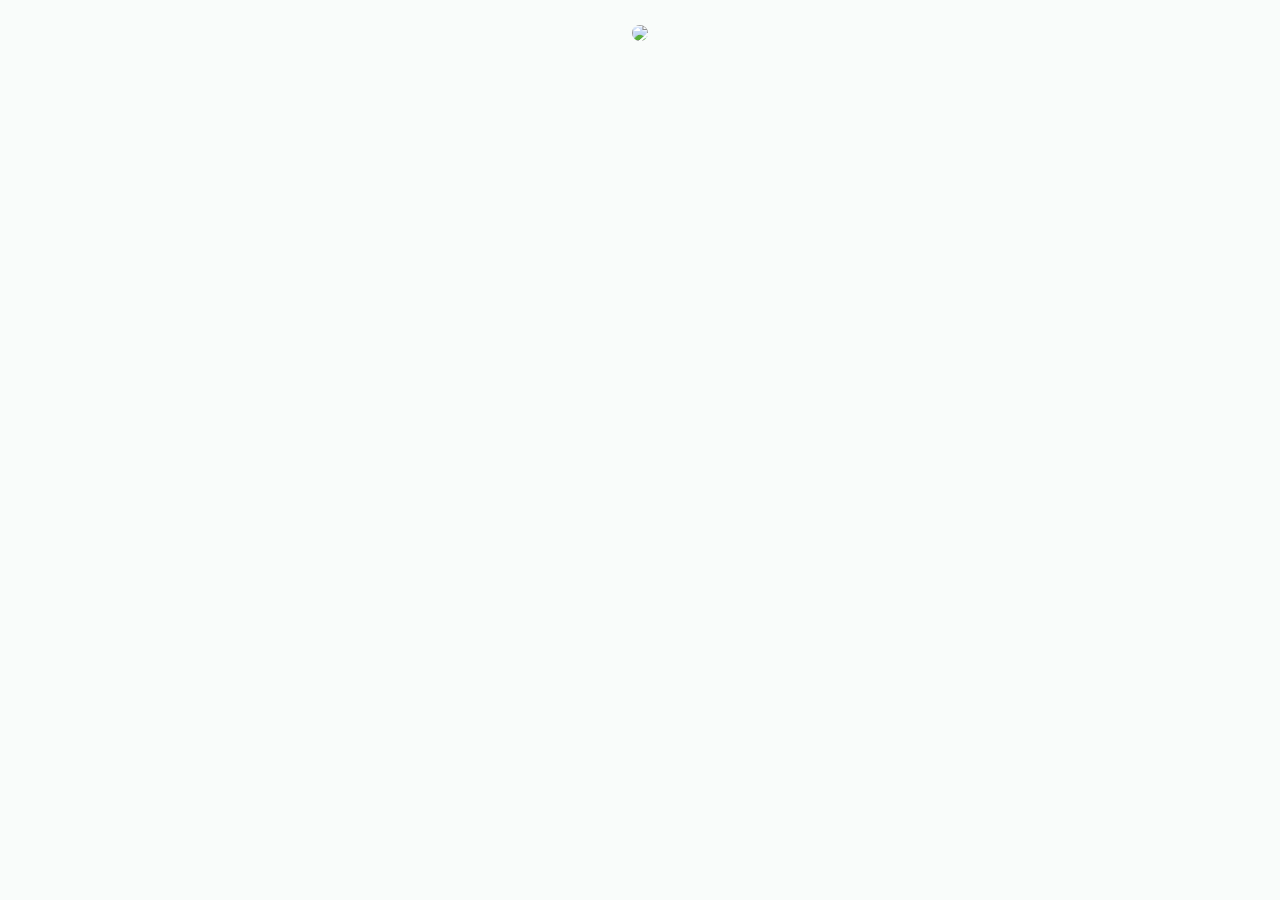
==== commit 1468bfa7: "underconstruct" ====
--- a/master/index.html
+++ b/master/index.html
@@ -43,92 +43,16 @@
 	</head>
 <body id="page-top" class="index" data-pinterest-extension-installed="cr1.3.4">
 
-    <!-- Navigation -->
-    <nav class="navbar navbar-default navbar-fixed-top navbar-shrink">
-		
-        <div class="container">
-			<div id="weddingcountdownh"> 
-    <div class="smalltexth"> <span class="daysh" id="day"></span> Days Remaining</div>
-    </div>
-            <!-- Brand and toggle get grouped for better mobile display -->
-            <div class="navbar-header page-scroll">
-                <button type="button" class="navbar-toggle" data-toggle="collapse" data-target="#bs-example-navbar-collapse-1">
-                    <span class="sr-only">Toggle navigation</span>
-                    <span class="icon-bar"></span>
-                    <span class="icon-bar"></span>
-                    <span class="icon-bar"></span>
-                </button>
-            </div>
-
-            <!-- Collect the nav links, forms, and other content for toggling -->
-            <div class="collapse navbar-collapse" id="bs-example-navbar-collapse-1">
-                <ul class="nav navbar-nav navbar-right">
-                    <li class="hidden active">
-                        <a href="#page-top"></a>
-                    </li>
-                    <li class="">
-                        <a class="page-scroll" href="index.html">Home</a>
-                    </li>
-					<li class="">
-                        <a class="page-scroll" href="ceremony.html">Ceremony</a>
-                    </li>
-                    <li class="">
-                        <a class="page-scroll" href="hotels.html">Hotels & Taxis</a>
-                    </li>
-                    <li class="">
-                        <a class="page-scroll" href="food.html">Menu</a>
-                    </li>
-                    <li class="">
-                        <a class="page-scroll" href="gifts.html">Gifts</a>
-                    </li>
-					 <li class="">
-                        <a class="page-scroll" href="rsvp.html">RSVP</a>
-                    </li>
-                </ul>
-            </div>
-            <!-- /.navbar-collapse -->
-        </div>
-        <!-- /.container-fluid -->
-    </nav>
-
-    <!-- Header -->
-
-	<a name="home"></a>
-	<div class="contentblock">	
-		<div class="frame">
-		<div class="bit-1"><div class="boxy1c">
-		<!--	<div class="head"><h1><strong class="stsad">Sarah & Dave</strong></h1></div>
-  			 <div class="head"> <h1><strong class="stsad">18 JULY 2020</strong></h1></div>
-  			  <div class="head"><h2 class="h2sad">The Secret Garden Wedding Marquee</h2></div>
-			  <div class="head"><h3 class="h3sad">Burwash Manor, Barton, CB23 7EY</h3></div>
-			<div class="head"><div class="halfsite">
-			<a class="url1" href="http://www.burwashweddings.co.uk/" target="_blank">WEBSITE </a>
-			
-			</div></div> -->
-
-			<!--<a href="http://www.burwashweddings.co.uk/" target="_blank">Website</a> <a href="https://www.google.com/maps/dir//Barton,+Cambridge+CB23+7EY/@52.1826903,0.060187,17z/data=!4m9!4m8!1m0!1m5!1m1!1s0x47d879d014a63deb:0x9b4c6efc31b71562!2m2!1d0.0589822!2d52.1822571!3e0/" target="_blank">Google Maps</a>-->
-			</div></div>
-   	 </div>
-
-	
-		
-		<div class="frame">
+			<div class="frame">
 			<div class="bit-1"><div class="boxy1ax">
 						<div class="picframe">
 				
 <div class="rslides">
-  <img src="https://i.imgur.com/yd86Yq4.gif" class="gif">
+  <img src="https://i.imgur.com/Jti93Es.png" class="gif">
 </div>
-		</div>
-		</div></div></div>
-		
-
 	
 	
-
-
-	</div>
-	
+ 
  <script type="text/javascript" src="scripts/app.js"></script>
   </body>
 </html>
--- a/master/styles/style.css
+++ b/master/styles/style.css
@@ -762,6 +762,7 @@
 }
 .bit-1 {
   width: 100%;
+text-align: center;
 }
 .bit-2 {
   width: 50%;
@@ -874,7 +875,7 @@
 	/*text-shadow: 0px 0px 2px #FFF;*/
 	/*background-size: 100%;*/
 	background-width: 100%;
-	min-height: 500px;
+	min-height: 400px;
 }
 .card {
 	height: 300px;
@@ -1270,9 +1271,10 @@
 	background-blend-mode:difference;
 	background-size: cover;
 	/*text-shadow: 0px 0px 0px #40434E;*/
-	border-color: #4BC6B9;
+	/*border-color: #4BC6B9;
 	border-style: double;
-	border-width: thick;
+	border-width: thick;*/
+	display: inline-block;
 	
 }
 
@@ -1375,6 +1377,7 @@
 	background-repeat: no-repeat;
 	background-size:contain;
 	background-position: center center;
+	text-align: center;
 }
 
 img {
